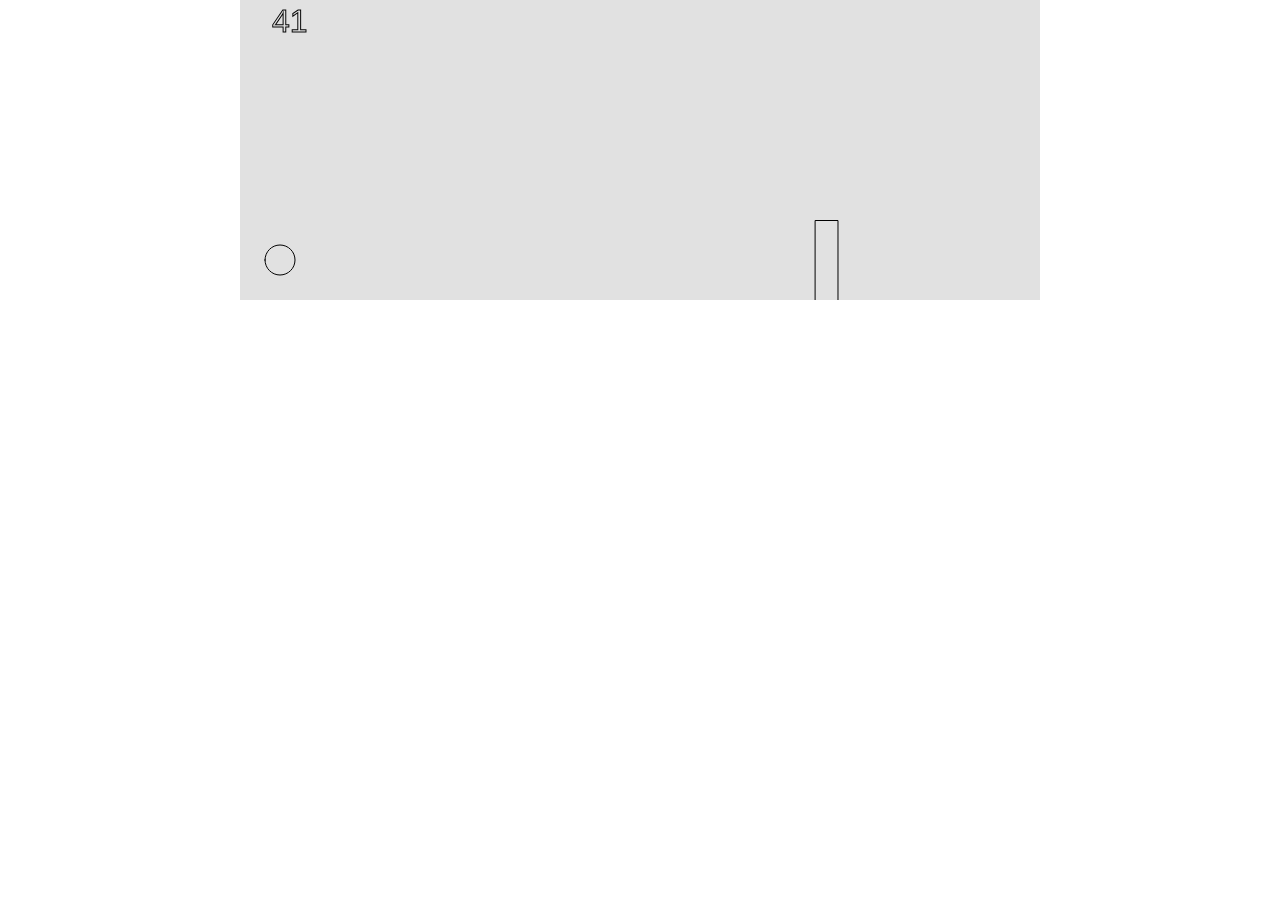
==== dino.html @ 493a98d8 "add new Dino Games with Perceptron" ====
<html>

<head>
    <meta charset="UTF-8">
    <script language="javascript" type="text/javascript" src="Library/p5.js"></script>
    <script language="javascript" type="text/javascript" src="Library/p5.dom.js"></script>
	<script language="javascript" type="text/javascript" src="Game/Obstacle.js"></script>
	<script language="javascript" type="text/javascript" src="Game/Perceptron.js"></script>
	<script language="javascript" type="text/javascript" src="Game/dinoCustom.js"></script>
    <style>
    body {
      padding: 0px;
	  margin: 0px;
	  background-color:white;
	  color:white;
    }
    </style>
</head>
<body>
<center id="canvas-here" style="display:block;">
</center>
<div id='lineCanvas' style="display:block; margin-top:300px"></div>
</body>
</html>
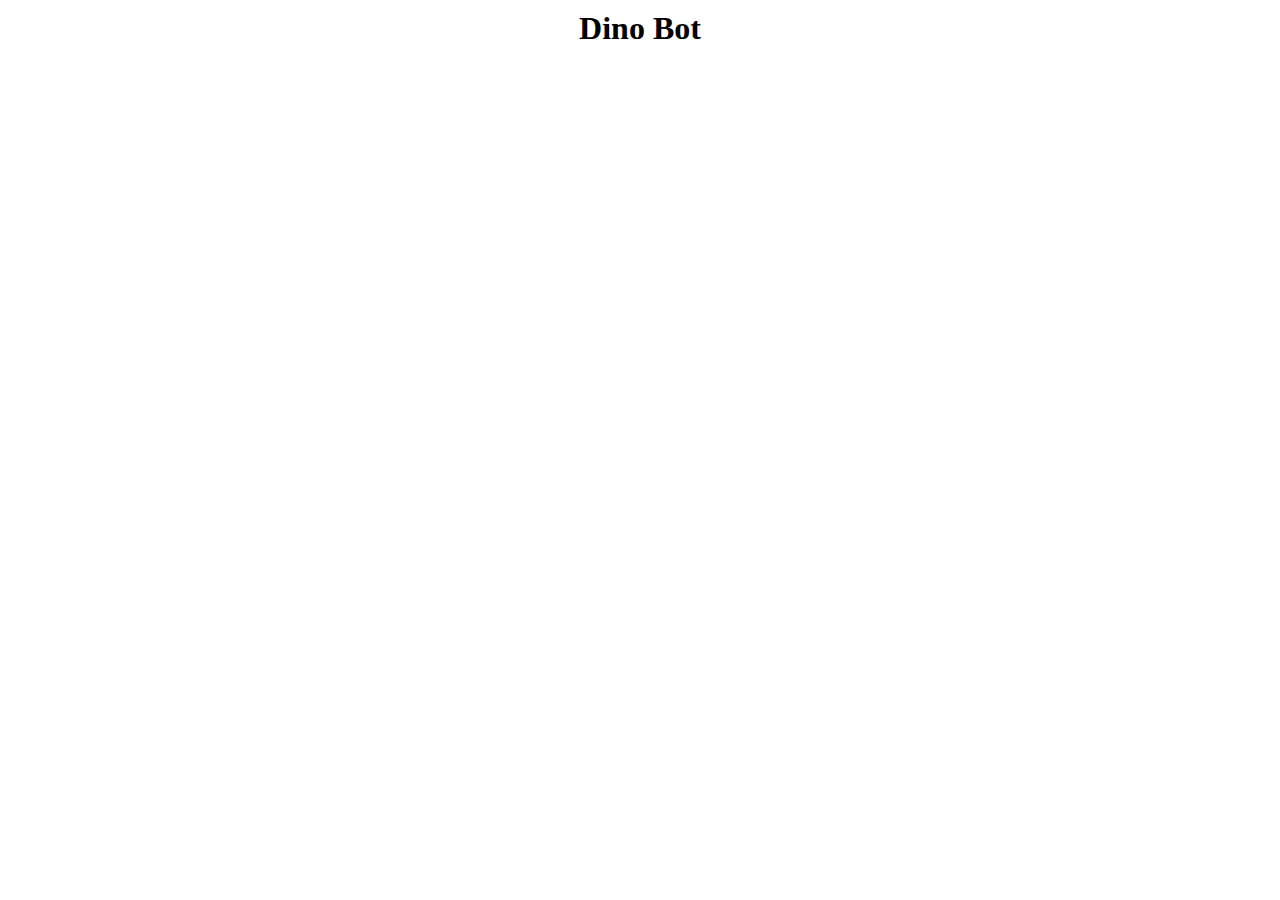
==== commit f8104298: "new input parameter" ====
--- a/dino.html
+++ b/dino.html
@@ -2,23 +2,25 @@
 
 <head>
     <meta charset="UTF-8">
-    <script language="javascript" type="text/javascript" src="Library/p5.js"></script>
-    <script language="javascript" type="text/javascript" src="Library/p5.dom.js"></script>
+    <script language="javascript" type="text/javascript" src="Library/mini/p5.js"></script>
 	<script language="javascript" type="text/javascript" src="Game/Obstacle.js"></script>
 	<script language="javascript" type="text/javascript" src="Game/Perceptron.js"></script>
 	<script language="javascript" type="text/javascript" src="Game/dinoCustom.js"></script>
     <style>
     body {
-      padding: 0px;
 	  margin: 0px;
+      padding: 10px;
 	  background-color:white;
-	  color:white;
+	  color:black;
     }
     </style>
 </head>
 <body>
+<center>
+	
+</center>
 <center id="canvas-here" style="display:block;">
+	<h1>Dino Bot</h1>
 </center>
-<div id='lineCanvas' style="display:block; margin-top:300px"></div>
 </body>
 </html>